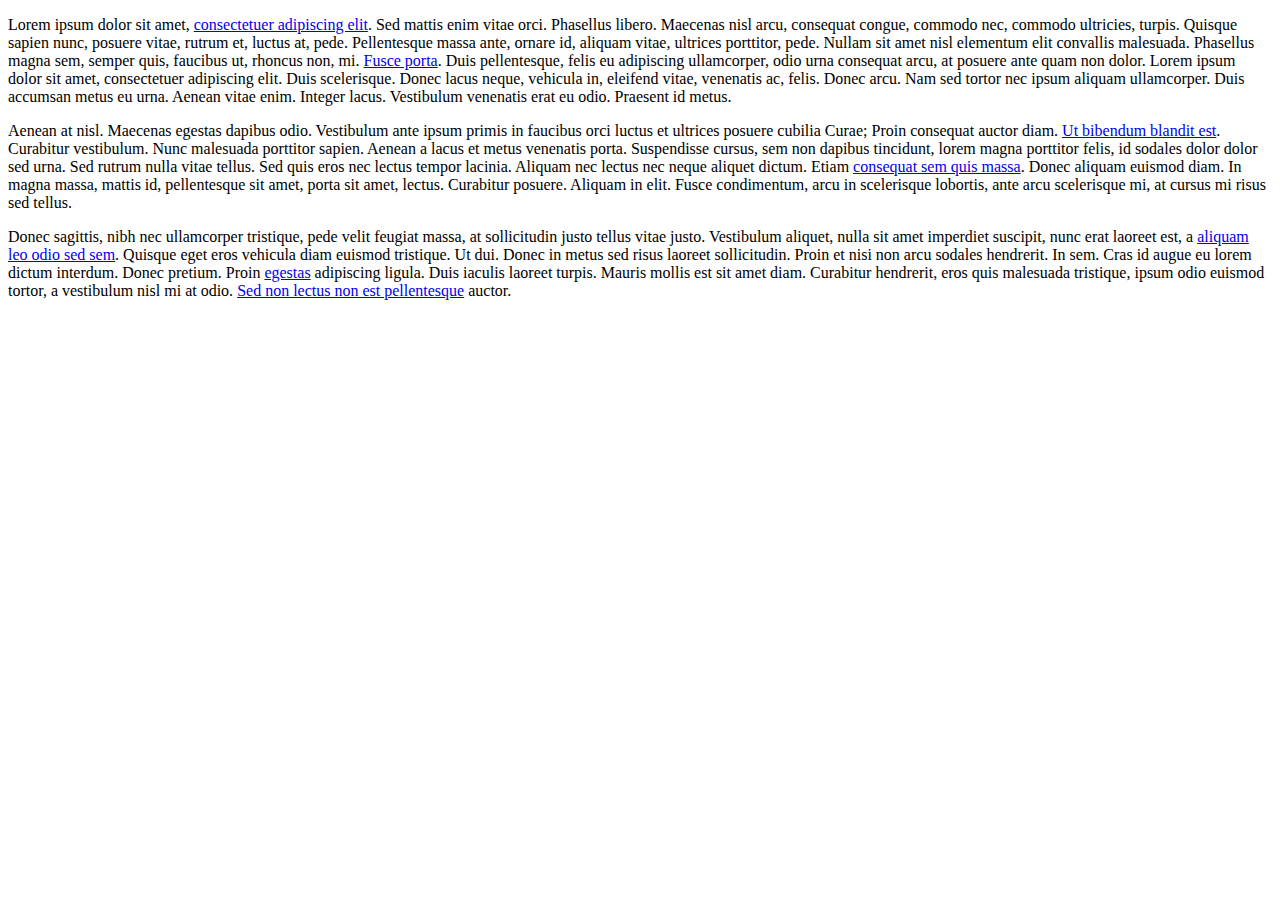
==== Unidad 15- Scripting Documents/DWEC_P03_306.html @ 9f101a4e "Init Unidad 15-Scripting Documents" ====
<!DOCTYPE html PUBLIC "-//W3C//DTD XHTML 1.0 Transitional//EN" "http://www.w3.org/TR/xhtml1/DTD/xhtml1-transitional.dtd">
<html xmlns="http://www.w3.org/1999/xhtml">
<head>
<meta http-equiv="Content-Type" content="text/html; charset=iso-8859-1" />
<title>Ejercicio 8 - DOM</title>
<style type="text/css">
	 a[name="importante0"] {
        background-color: cyan;
    }    
    a[name="importante1"] {
        background-color: yellow;
    }
    a[name="importante2"] {
        background-color: red;
    }
    a[name="importante3"] {
        background-color: green;
    }
    a[name="importante4"] {
        background-color: blue;
    }
	 a[name="importante5"] {
        background-color: orange;
    }
    a[name="importante6"] {
        background-color: purple;
    }
	 a[name="importante7"] {
        background-color: green;
    }
    a[name="importante8"] {
        background-color: brown;
    }
    a[name="importante9"] {
        background-color: magenta;
    }
</style>
<script type="text/javascript">

</script>
</head>

<body>
<p>Lorem ipsum dolor sit amet, <a class="importante" href="http://www.prueba.com">consectetuer adipiscing elit</a>. Sed mattis enim vitae orci. Phasellus libero. Maecenas nisl arcu, consequat congue, commodo nec, commodo ultricies, turpis. Quisque sapien nunc, posuere vitae, rutrum et, luctus at, pede. Pellentesque massa ante, ornare id, aliquam vitae, ultrices porttitor, pede. Nullam sit amet nisl elementum elit convallis malesuada. Phasellus magna sem, semper quis, faucibus ut, rhoncus non, mi. <a class="importante" href="http://prueba2">Fusce porta</a>. Duis pellentesque, felis eu adipiscing ullamcorper, odio urna consequat arcu, at posuere ante quam non dolor. Lorem ipsum dolor sit amet, consectetuer adipiscing elit. Duis scelerisque. Donec lacus neque, vehicula in, eleifend vitae, venenatis ac, felis. Donec arcu. Nam sed tortor nec ipsum aliquam ullamcorper. Duis accumsan metus eu urna. Aenean vitae enim. Integer lacus. Vestibulum venenatis erat eu odio. Praesent id metus.</p>

<p class="importante">Aenean at nisl. Maecenas egestas dapibus odio. Vestibulum ante ipsum primis in faucibus orci luctus et ultrices posuere cubilia Curae; Proin consequat auctor diam. <a href="http://prueba">Ut bibendum blandit est</a>. Curabitur vestibulum. Nunc malesuada porttitor sapien. Aenean a lacus et metus venenatis porta. Suspendisse cursus, sem non dapibus tincidunt, lorem magna porttitor felis, id sodales dolor dolor sed urna. Sed rutrum nulla vitae tellus. Sed quis eros nec lectus tempor lacinia. Aliquam nec lectus nec neque aliquet dictum. Etiam <a href="http://prueba3">consequat sem quis massa</a>. Donec aliquam euismod diam. In magna massa, mattis id, pellentesque sit amet, porta sit amet, lectus. Curabitur posuere. Aliquam in elit. Fusce condimentum, arcu in scelerisque lobortis, ante arcu scelerisque mi, at cursus mi risus sed tellus.</p>

<p>Donec sagittis, nibh nec ullamcorper tristique, <span class="importante">pede velit feugiat massa</span>, at sollicitudin justo tellus vitae justo. Vestibulum aliquet, nulla sit amet imperdiet suscipit, nunc erat laoreet est, a <a href="http://prueba">aliquam leo odio sed sem</a>. Quisque eget eros vehicula diam euismod tristique. Ut dui. Donec in metus sed risus laoreet sollicitudin. Proin et nisi non arcu sodales hendrerit. In sem. Cras id augue eu lorem dictum interdum. Donec pretium. Proin <a href="http://prueba4">egestas</a> adipiscing ligula. Duis iaculis laoreet turpis. Mauris mollis est sit amet diam. Curabitur hendrerit, eros quis malesuada tristique, ipsum odio euismod tortor, a vestibulum nisl mi at odio. <a class="importante" href="http://prueba5">Sed non lectus non est pellentesque</a> auctor.</p>
</body>
</html>
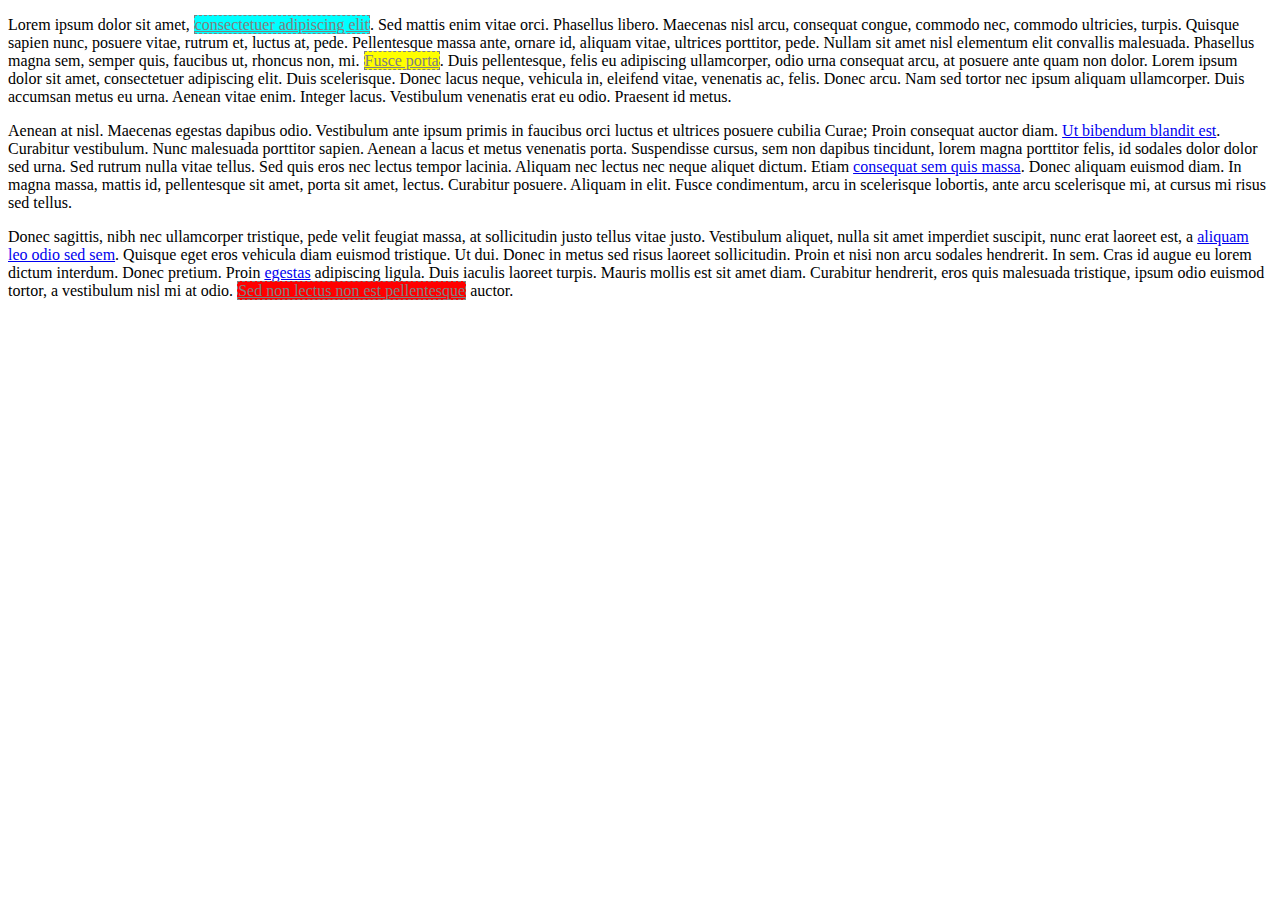
==== commit 6a367e96: "practica 2" ====
--- a/Unidad 15- Scripting Documents/DWEC_P03_306.html
+++ b/Unidad 15- Scripting Documents/DWEC_P03_306.html
@@ -34,6 +34,11 @@
     a[name="importante9"] {
         background-color: magenta;
     }
+
+    .resaltar {
+        color: gray;
+        border: 1px dashed gray;
+    }
 </style>
 <script type="text/javascript">
 
@@ -46,5 +51,6 @@
 <p class="importante">Aenean at nisl. Maecenas egestas dapibus odio. Vestibulum ante ipsum primis in faucibus orci luctus et ultrices posuere cubilia Curae; Proin consequat auctor diam. <a href="http://prueba">Ut bibendum blandit est</a>. Curabitur vestibulum. Nunc malesuada porttitor sapien. Aenean a lacus et metus venenatis porta. Suspendisse cursus, sem non dapibus tincidunt, lorem magna porttitor felis, id sodales dolor dolor sed urna. Sed rutrum nulla vitae tellus. Sed quis eros nec lectus tempor lacinia. Aliquam nec lectus nec neque aliquet dictum. Etiam <a href="http://prueba3">consequat sem quis massa</a>. Donec aliquam euismod diam. In magna massa, mattis id, pellentesque sit amet, porta sit amet, lectus. Curabitur posuere. Aliquam in elit. Fusce condimentum, arcu in scelerisque lobortis, ante arcu scelerisque mi, at cursus mi risus sed tellus.</p>
 
 <p>Donec sagittis, nibh nec ullamcorper tristique, <span class="importante">pede velit feugiat massa</span>, at sollicitudin justo tellus vitae justo. Vestibulum aliquet, nulla sit amet imperdiet suscipit, nunc erat laoreet est, a <a href="http://prueba">aliquam leo odio sed sem</a>. Quisque eget eros vehicula diam euismod tristique. Ut dui. Donec in metus sed risus laoreet sollicitudin. Proin et nisi non arcu sodales hendrerit. In sem. Cras id augue eu lorem dictum interdum. Donec pretium. Proin <a href="http://prueba4">egestas</a> adipiscing ligula. Duis iaculis laoreet turpis. Mauris mollis est sit amet diam. Curabitur hendrerit, eros quis malesuada tristique, ipsum odio euismod tortor, a vestibulum nisl mi at odio. <a class="importante" href="http://prueba5">Sed non lectus non est pellentesque</a> auctor.</p>
+<script src="DWEC_P03.js"></script>
 </body>
 </html>
